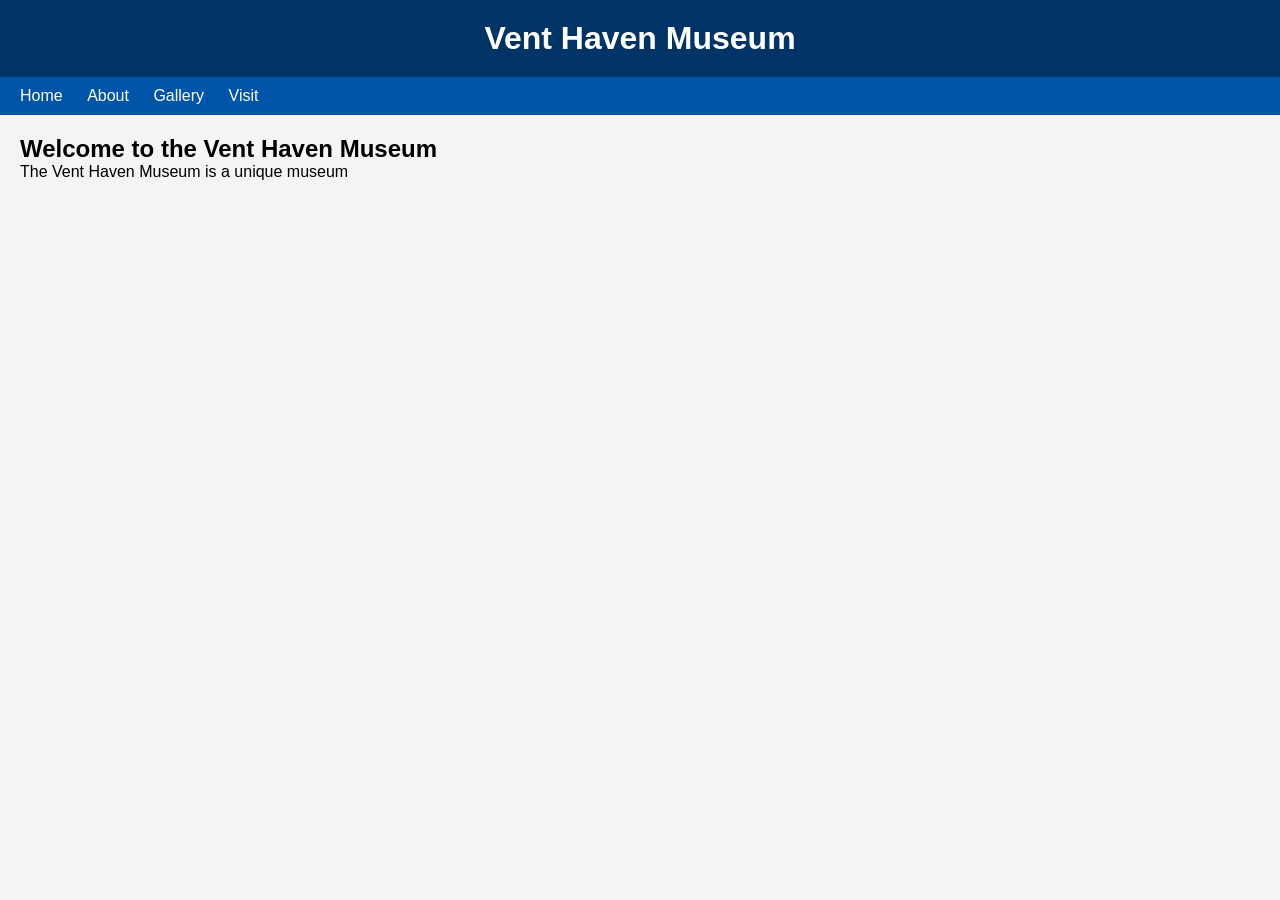
==== index.html @ e1c91648 "Finished framework" ====
<!DOCTYPE html>
<html lang="en">

<head>
    <meta charset="UTF-8">
    <meta name="viewport" content="width=device-width, initial-scale=1.0">
    <title>Vent Haven Museum</title>

    <link rel="stylesheet" href="css/reset.css">
    <link rel="stylesheet" href="css/style.css">
</head>

<body>

    <header>
        <h1>Vent Haven Museum</h1>
    </header>

    <nav>
        <a href="index.html">Home</a>
        <a href="about.html">About</a>
        <a href="gallery.html">Gallery</a>
        <a href="contact.html">Visit</a>
    </nav>

    <main>

        <h2>Welcome to the Vent Haven Museum</h2>

        <p>
            The Vent Haven Museum is a unique museum
---- css/style.css ----
body {
    font-family: Arial, sans-serif;
    background-color: #f4f4f4;
}

header {
    background-color: #003366;
    color: white;
    text-align: center;
    padding: 20px;
}

nav {
    background-color: #0055aa;
    padding: 10px;
}

nav a {
    color: white;
    text-decoration: none;
    margin: 10px;
}

main {
    padding: 20px;
}

footer {
    background-color: #003366;
    color: white;
    text-align: center;
    padding: 15px;
}
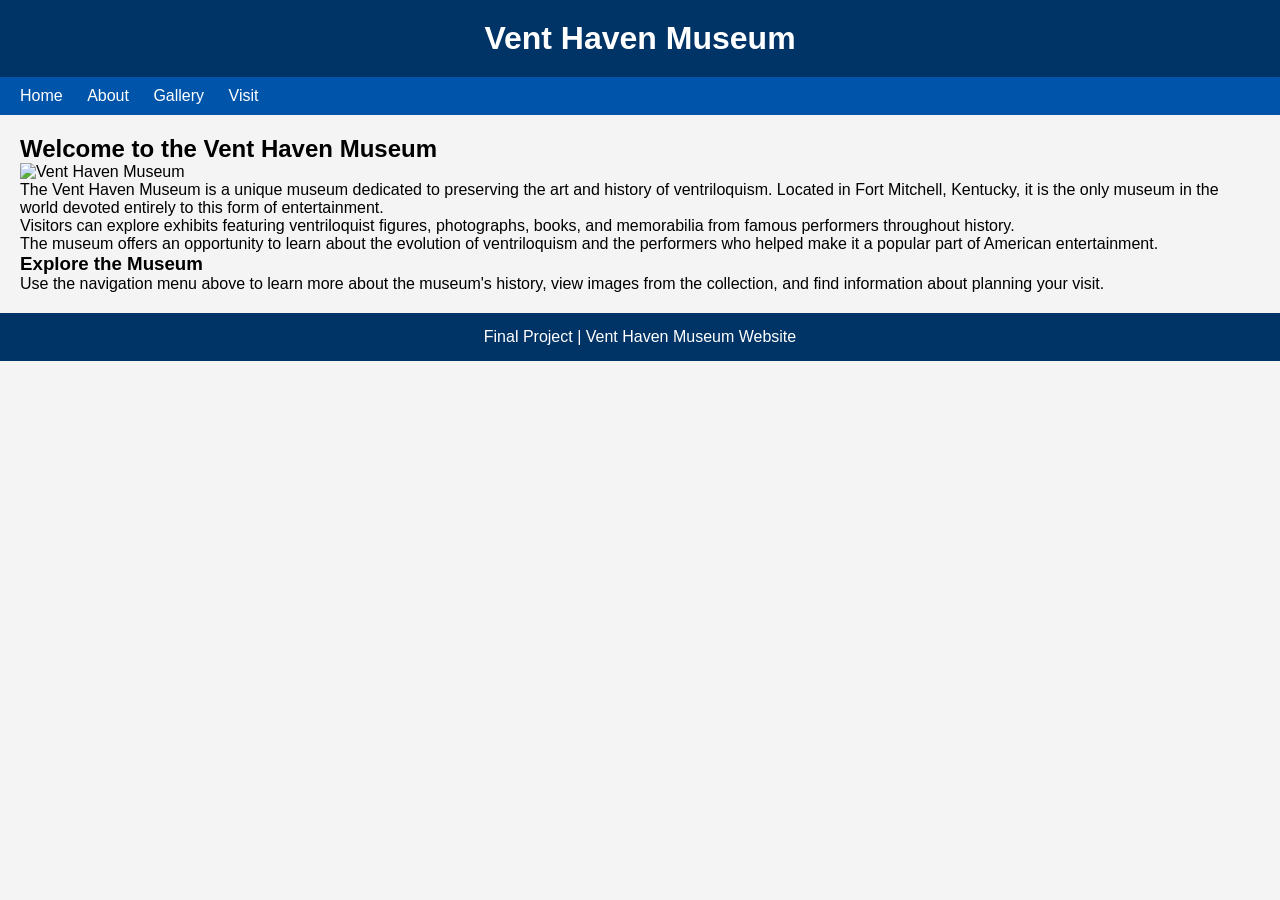
==== commit 95096185: "I added more paragraphs and images to my html files to make my site look better!" ====
--- a/index.html
+++ b/index.html
@@ -27,5 +27,42 @@
 
         <h2>Welcome to the Vent Haven Museum</h2>
 
+        <img src="images/museum-home.jpg"
+             alt="Vent Haven Museum">
+
         <p>
-            The Vent Haven Museum is a unique museum
+            The Vent Haven Museum is a unique museum dedicated to
+            preserving the art and history of ventriloquism. Located in
+            Fort Mitchell, Kentucky, it is the only museum in the world
+            devoted entirely to this form of entertainment.
+        </p>
+
+        <p>
+            Visitors can explore exhibits featuring ventriloquist
+            figures, photographs, books, and memorabilia from famous
+            performers throughout history.
+        </p>
+
+        <p>
+            The museum offers an opportunity to learn about the evolution
+            of ventriloquism and the performers who helped make it a
+            popular part of American entertainment.
+        </p>
+
+        <h3>Explore the Museum</h3>
+
+        <p>
+            Use the navigation menu above to learn more about the
+            museum's history, view images from the collection, and find
+            information about planning your visit.
+        </p>
+
+    </main>
+
+    <footer>
+        <p>Final Project | Vent Haven Museum Website</p>
+    </footer>
+
+</body>
+
+</html>
